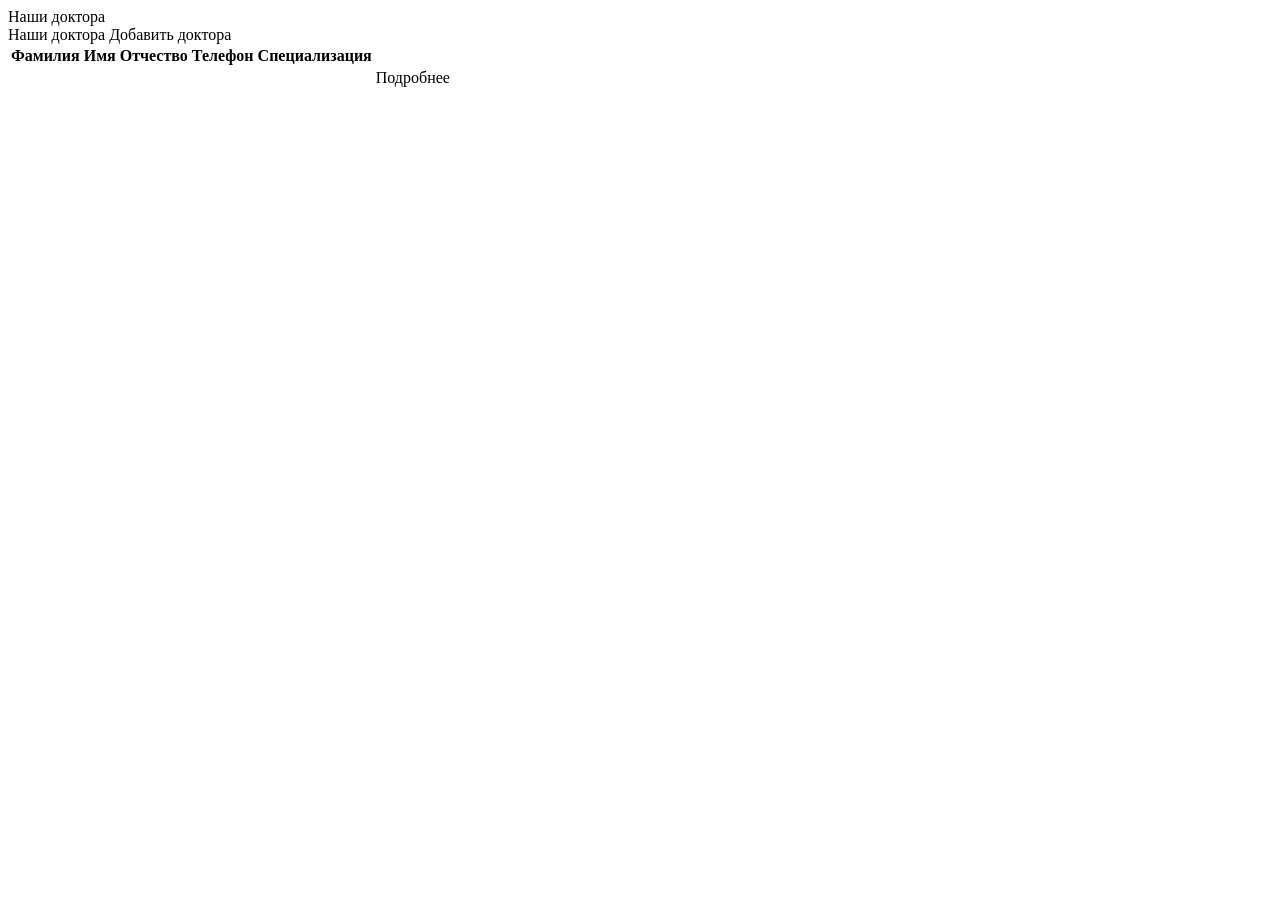
==== src/main/resources/templates/doctors/index.html @ ca7ced6e "fix: work on ui" ====
<!DOCTYPE html>
<html xmlns:th="http://www.thymeleaf.org" xmlns:sec="http://www.w3.org/1999/xhtml" lang="">
<head>
    <title th:fragment="title">Доктора</title>
</head>

<body>

<th:block th:replace="layout :: layout (~{::title}, ~{::header}, ~{::content})">

    <th:block th:fragment="header">Наши доктора</th:block>

    <th:block th:fragment="content">
        <div class="container">
            <div class="sectionTitle">
                Наши доктора

                <a class="buttonAdd" th:href="@{/doctors/new}" sec:authorize="hasRole('ADMIN')">Добавить доктора</a>
            </div>

            <table class="table">
                <thead>
                <tr>
                    <th>Фамилия</th>
                    <th>Имя</th>
                    <th>Отчество</th>
                    <th>Телефон</th>
                    <th>Специализация</th>
                    <th></th>
                </tr>
                </thead>
                <tbody>
                <tr th:each="doctor : ${doctors}">
                    <td th:text="${doctor.surname}"></td>
                    <td th:text="${doctor.name}"></td>
                    <td th:text="${doctor.patronymic}"></td>
                    <td th:text="${doctor.phone}"></td>
                    <td th:text="${doctor.specialization.name}"></td>
                    <td>
                        <a class="button" th:href="@{/doctors/{id}(id=${doctor.id})}">Подробнее</a>
                    </td>
                </tr>
                </tbody>
            </table>
        </div>
    </th:block>

</th:block>

</body>
</html>
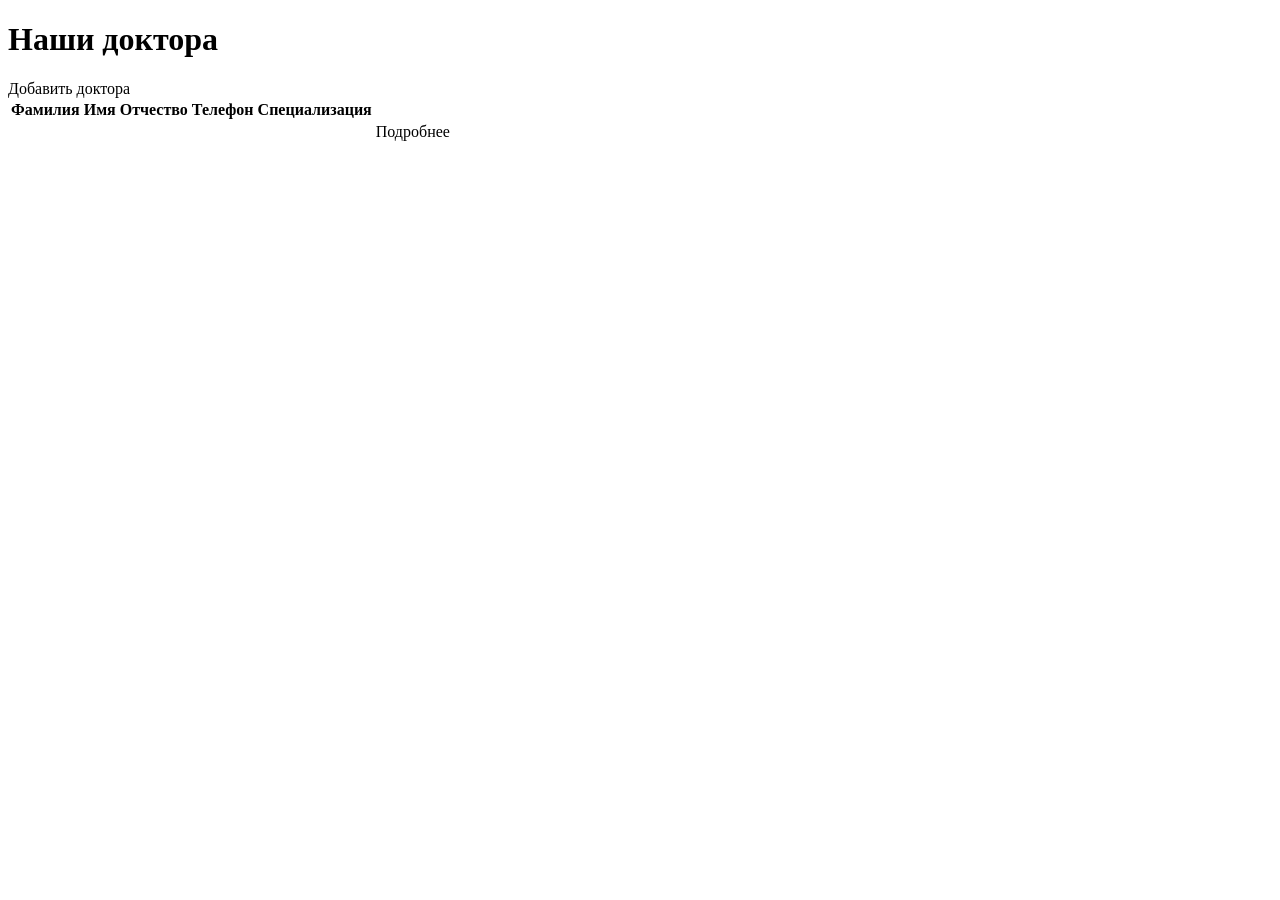
==== commit f864d953: "fix: fix ui" ====
--- a/src/main/resources/templates/doctors/index.html
+++ b/src/main/resources/templates/doctors/index.html
@@ -8,13 +8,11 @@
 
 <th:block th:replace="layout :: layout (~{::title}, ~{::header}, ~{::content})">
 
-    <th:block th:fragment="header">Наши доктора</th:block>
+    <th:block th:fragment="header"><h1>Наши доктора</h1></th:block>
 
     <th:block th:fragment="content">
         <div class="container">
             <div class="sectionTitle">
-                Наши доктора
-
                 <a class="buttonAdd" th:href="@{/doctors/new}" sec:authorize="hasRole('ADMIN')">Добавить доктора</a>
             </div>
 
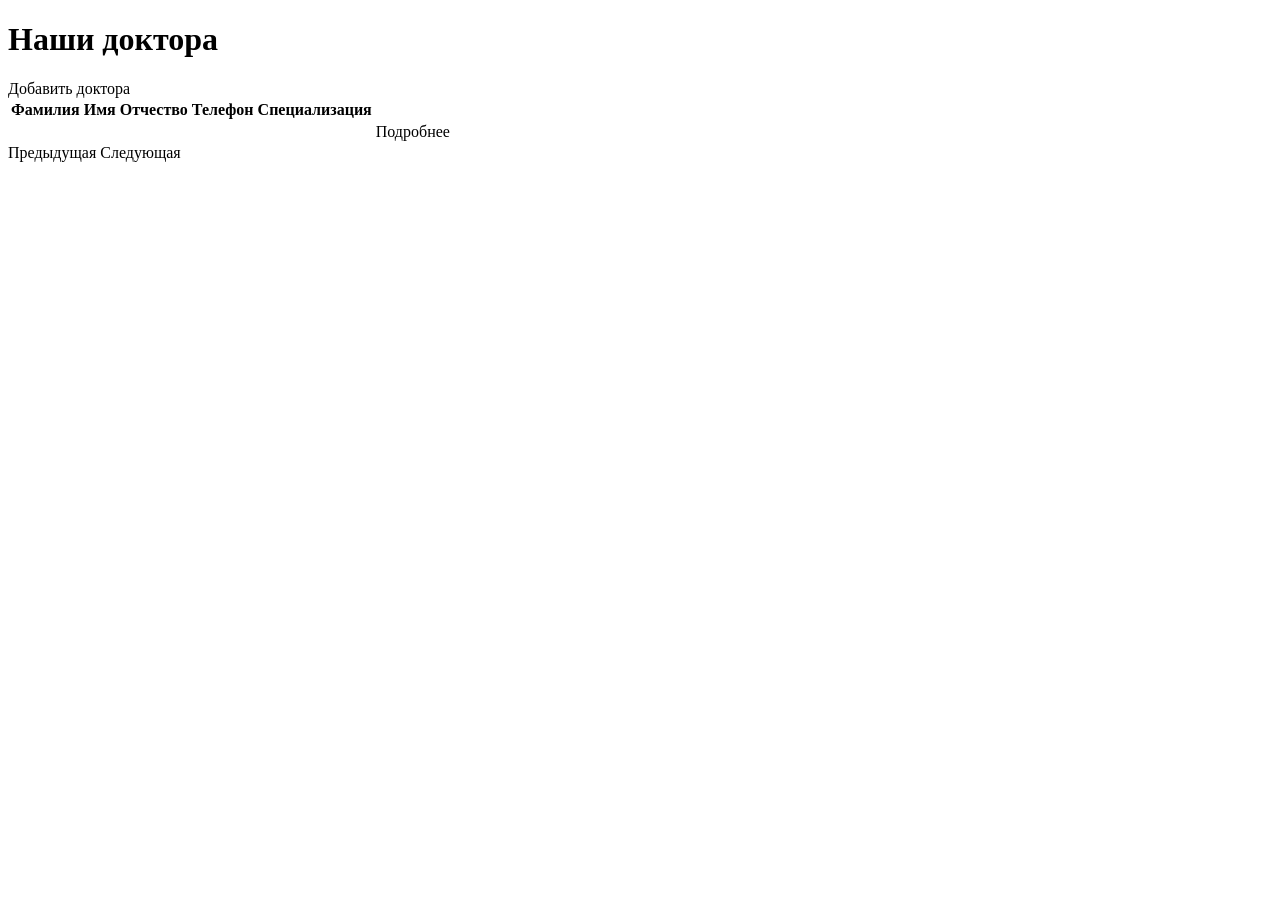
==== commit 104499d1: "feat: add pageable for table" ====
--- a/src/main/resources/templates/doctors/index.html
+++ b/src/main/resources/templates/doctors/index.html
@@ -28,7 +28,7 @@
                 </tr>
                 </thead>
                 <tbody>
-                <tr th:each="doctor : ${doctors}">
+                <tr th:each="doctor : ${doctors.content}">
                     <td th:text="${doctor.surname}"></td>
                     <td th:text="${doctor.name}"></td>
                     <td th:text="${doctor.patronymic}"></td>
@@ -40,6 +40,22 @@
                 </tr>
                 </tbody>
             </table>
+
+            <!-- Pagination for doctors -->
+            <div class="pagination" th:if="${doctors.totalPages > 1}">
+                <a th:if="${doctors.hasPrevious()}"
+                   th:href="@{/doctors(page=${doctors.number - 1}, size=${doctors.size})}"
+                   class="page-link">Предыдущая</a>
+                <span th:each="i : ${#numbers.sequence(0, doctors.totalPages - 1)}">
+                    <a th:if="${i != doctors.number}"
+                       th:href="@{/doctors(page=${i}, size=${doctors.size})}"
+                       th:text="${i + 1}" class="page-link"></a>
+                    <span th:if="${i == doctors.number}" th:text="${i + 1}" class="page-link current"></span>
+                </span>
+                <a th:if="${doctors.hasNext()}"
+                   th:href="@{/doctors(page=${doctors.number + 1}, size=${doctors.size})}"
+                   class="page-link">Следующая</a>
+            </div>
         </div>
     </th:block>
 
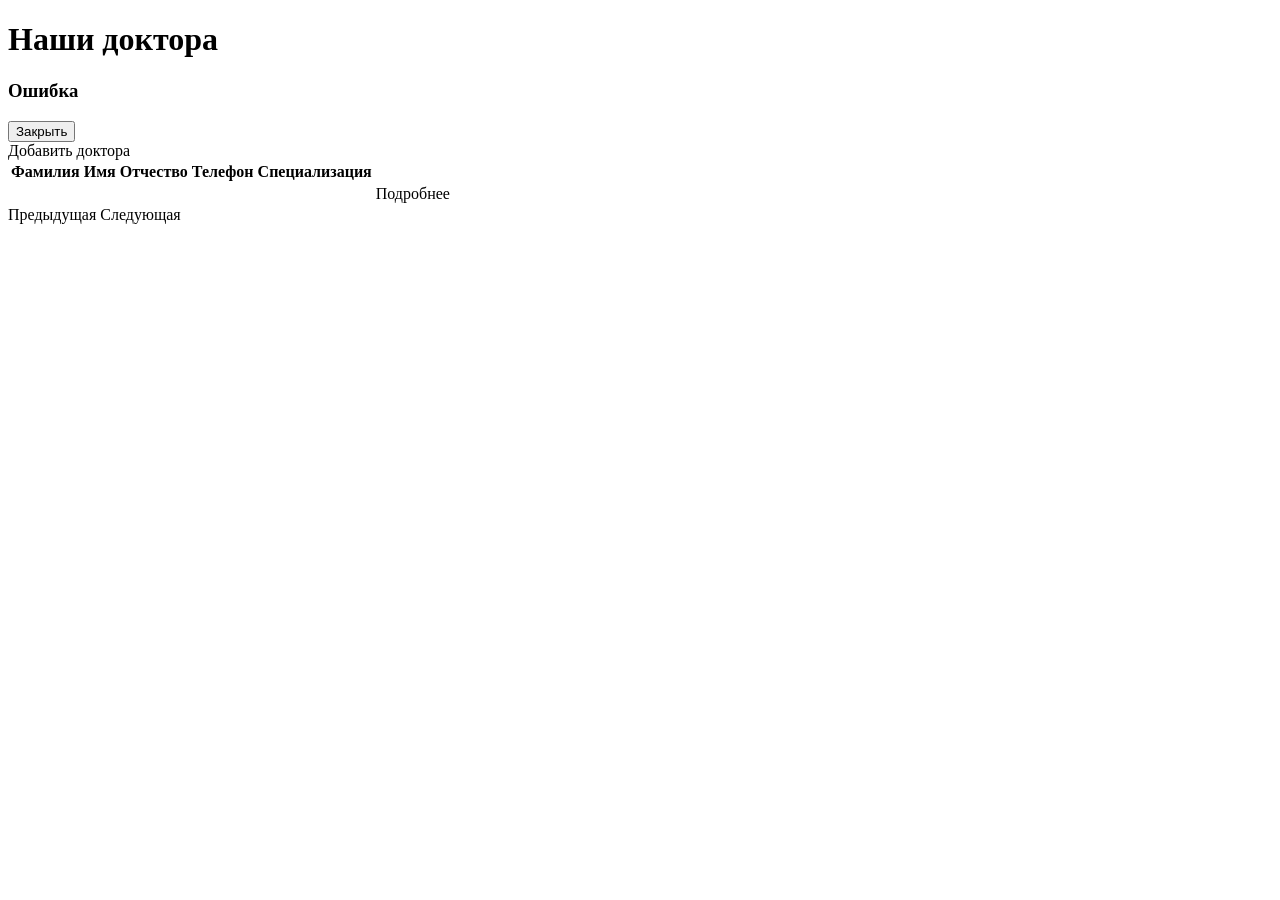
==== commit 54c80295: "feat: add errorModal" ====
--- a/src/main/resources/templates/doctors/index.html
+++ b/src/main/resources/templates/doctors/index.html
@@ -11,6 +11,19 @@
     <th:block th:fragment="header"><h1>Наши доктора</h1></th:block>
 
     <th:block th:fragment="content">
+        <div id="errorModal" class="modal" th:classappend="${error} ? 'active'">
+            <div class="modal-content">
+                <h3>Ошибка</h3>
+                <p th:text="${error}"></p>
+
+                <div class="modal-actions">
+                    <button class="btn btn-cancel" onclick="function closeErrorModal() {
+                        document.getElementById('errorModal').classList.remove('active');
+                    }
+                    closeErrorModal()">Закрыть</button>
+                </div>
+            </div>
+        </div>
         <div class="container">
             <div class="sectionTitle">
                 <a class="buttonAdd" th:href="@{/doctors/new}" sec:authorize="hasRole('ADMIN')">Добавить доктора</a>
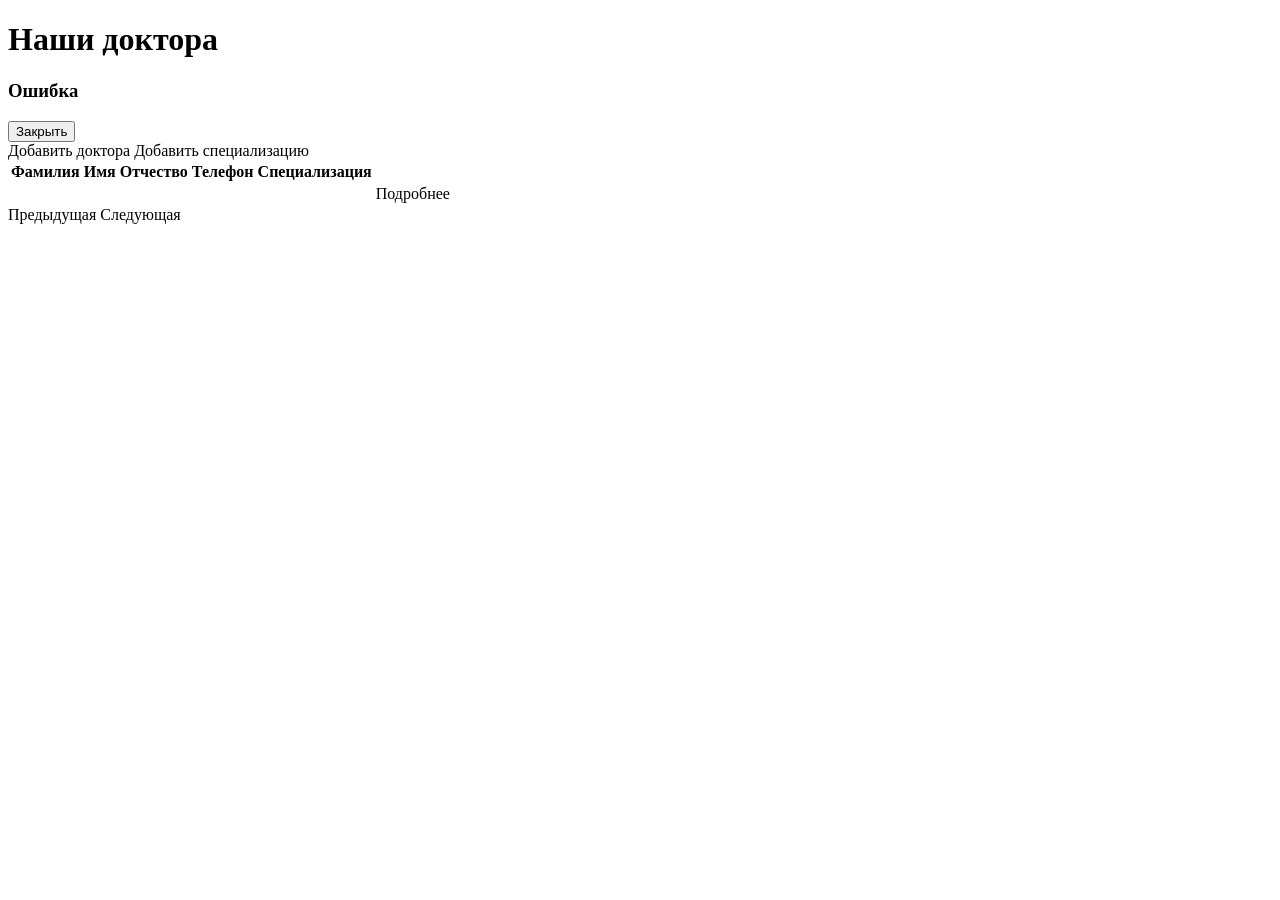
==== commit d99ff520: "feat: add 'specializations/new' page" ====
--- a/src/main/resources/templates/doctors/index.html
+++ b/src/main/resources/templates/doctors/index.html
@@ -27,6 +27,9 @@
         <div class="container">
             <div class="sectionTitle">
                 <a class="buttonAdd" th:href="@{/doctors/new}" sec:authorize="hasRole('ADMIN')">Добавить доктора</a>
+                <a class="buttonAdd" th:href="@{/specializations/new}" sec:authorize="hasRole('ADMIN')">
+                    Добавить специализацию
+                </a>
             </div>
 
             <table class="table">
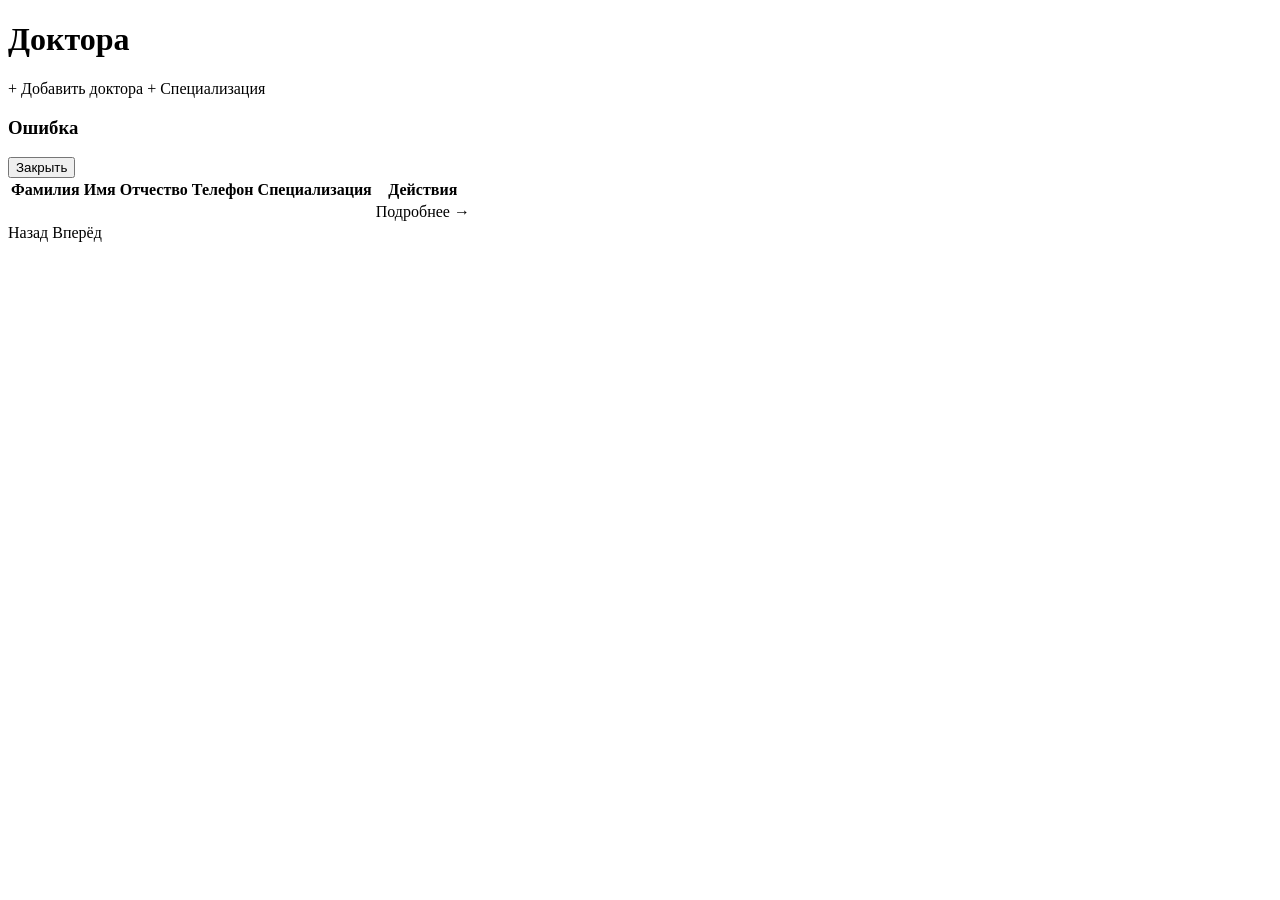
==== commit 72a7c3eb: "Add new styles for setup and show pages, enhance appointment and doctor templates - Created setup.cs" ====
--- a/src/main/resources/templates/doctors/index.html
+++ b/src/main/resources/templates/doctors/index.html
@@ -1,38 +1,55 @@
 <!DOCTYPE html>
-<html xmlns:th="http://www.thymeleaf.org" xmlns:sec="http://www.w3.org/1999/xhtml" lang="">
+<html xmlns:th="http://www.thymeleaf.org"
+      xmlns:sec="http://www.w3.org/1999/xhtml">
+
 <head>
     <title th:fragment="title">Доктора</title>
 </head>
 
-<body>
+<body class="doctorPage">
 
-<th:block th:replace="layout :: layout (~{::title}, ~{::header}, ~{::content})">
+<th:block th:replace="~{layout :: layout (~{::title}, ~{::header}, ~{::content})}">
 
-    <th:block th:fragment="header"><h1>Наши доктора</h1></th:block>
+    <th:block th:fragment="header">
+        <div class="pageSectionHeader">
+            <h1>Доктора</h1>
+
+            <div class="doctorHeaderActions">
+                <a class="button buttonAdd"
+                   th:href="@{/doctors/new}"
+                   sec:authorize="hasRole('ADMIN')">
+                    + Добавить доктора
+                </a>
+
+                <a class="button buttonAdd"
+                   th:href="@{/specializations/new}"
+                   sec:authorize="hasRole('ADMIN')">
+                    + Специализация
+                </a>
+            </div>
+        </div>
+    </th:block>
 
     <th:block th:fragment="content">
+
         <div id="errorModal" class="modal" th:classappend="${error} ? 'active'">
             <div class="modal-content">
                 <h3>Ошибка</h3>
                 <p th:text="${error}"></p>
 
                 <div class="modal-actions">
-                    <button class="btn btn-cancel" onclick="function closeErrorModal() {
-                        document.getElementById('errorModal').classList.remove('active');
-                    }
-                    closeErrorModal()">Закрыть</button>
+                    <button class="btn btn-cancel"
+                            onclick="document.getElementById('errorModal').classList.remove('active')">
+                        Закрыть
+                    </button>
                 </div>
             </div>
         </div>
+
         <div class="container">
-            <div class="sectionTitle">
-                <a class="buttonAdd" th:href="@{/doctors/new}" sec:authorize="hasRole('ADMIN')">Добавить доктора</a>
-                <a class="buttonAdd" th:href="@{/specializations/new}" sec:authorize="hasRole('ADMIN')">
-                    Добавить специализацию
-                </a>
-            </div>
 
-            <table class="table">
+            <table class="table doctorsTable">
+
                 <thead>
                 <tr>
                     <th>Фамилия</th>
@@ -40,39 +57,64 @@
                     <th>Отчество</th>
                     <th>Телефон</th>
                     <th>Специализация</th>
-                    <th></th>
+                    <th>Действия</th>
                 </tr>
                 </thead>
+
                 <tbody>
                 <tr th:each="doctor : ${doctors.content}">
+
                     <td th:text="${doctor.surname}"></td>
                     <td th:text="${doctor.name}"></td>
                     <td th:text="${doctor.patronymic}"></td>
                     <td th:text="${doctor.phone}"></td>
                     <td th:text="${doctor.specialization.name}"></td>
-                    <td>
-                        <a class="button" th:href="@{/doctors/{id}(id=${doctor.id})}">Подробнее</a>
+
+                    <td class="actionsCell">
+                        <a class="button buttonSecondary"
+                           th:href="@{/doctors/{id}(id=${doctor.id})}">
+                            Подробнее →
+                        </a>
                     </td>
+
                 </tr>
                 </tbody>
+
             </table>
 
-            <!-- Pagination for doctors -->
             <div class="pagination" th:if="${doctors.totalPages > 1}">
+
                 <a th:if="${doctors.hasPrevious()}"
                    th:href="@{/doctors(page=${doctors.number - 1}, size=${doctors.size})}"
-                   class="page-link">Предыдущая</a>
+                   class="page-link">
+                    Назад
+                </a>
+
                 <span th:each="i : ${#numbers.sequence(0, doctors.totalPages - 1)}">
+
                     <a th:if="${i != doctors.number}"
                        th:href="@{/doctors(page=${i}, size=${doctors.size})}"
-                       th:text="${i + 1}" class="page-link"></a>
-                    <span th:if="${i == doctors.number}" th:text="${i + 1}" class="page-link current"></span>
+                       th:text="${i + 1}"
+                       class="page-link">
+                    </a>
+
+                    <span th:if="${i == doctors.number}"
+                          th:text="${i + 1}"
+                          class="page-link current">
+                    </span>
+
                 </span>
+
                 <a th:if="${doctors.hasNext()}"
                    th:href="@{/doctors(page=${doctors.number + 1}, size=${doctors.size})}"
-                   class="page-link">Следующая</a>
+                   class="page-link">
+                    Вперёд
+                </a>
+
             </div>
+
         </div>
+
     </th:block>
 
 </th:block>
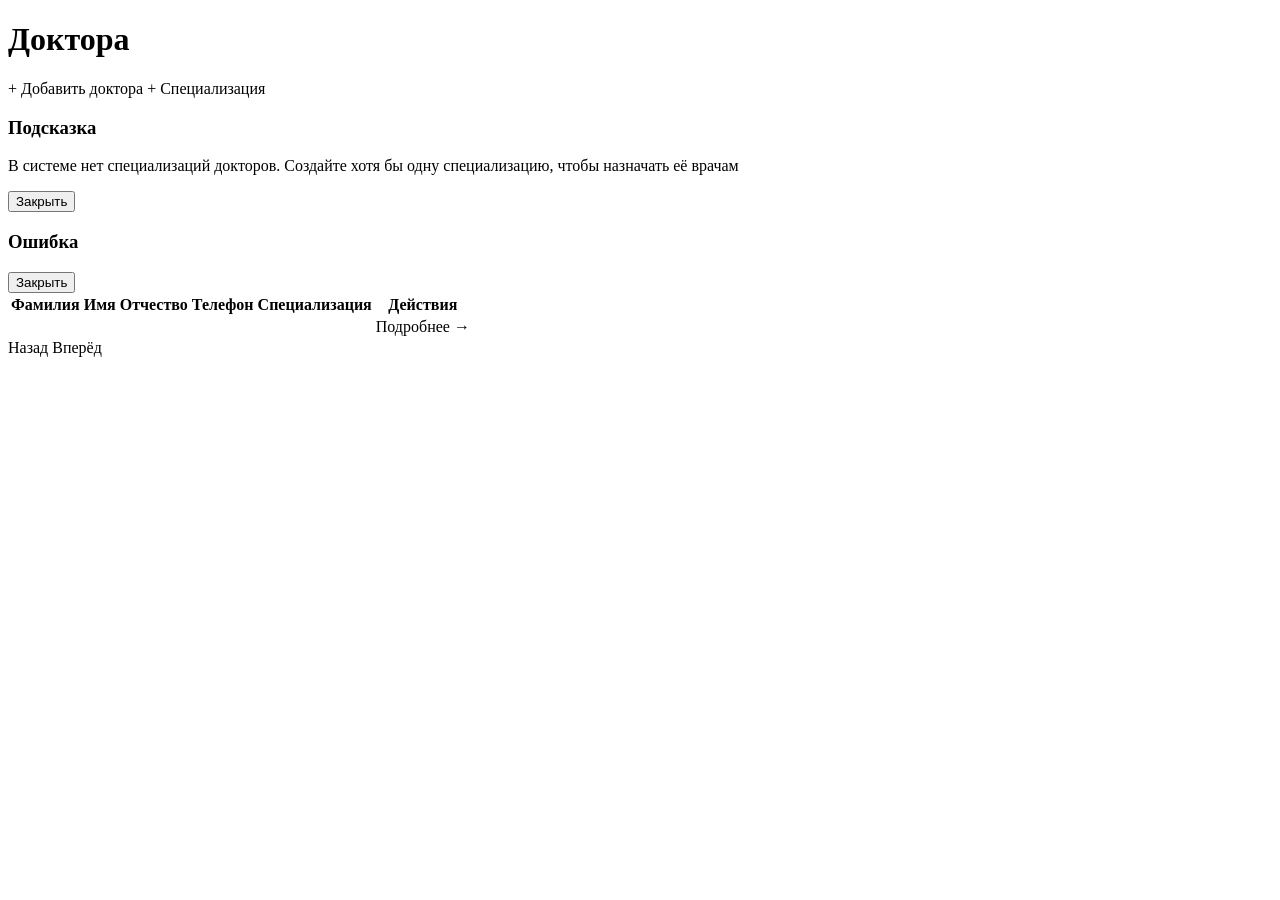
==== commit a584b342: "feat: update index.html to include specializations hint modal for admin users" ====
--- a/src/main/resources/templates/doctors/index.html
+++ b/src/main/resources/templates/doctors/index.html
@@ -1,6 +1,6 @@
 <!DOCTYPE html>
 <html xmlns:th="http://www.thymeleaf.org"
-      xmlns:sec="http://www.w3.org/1999/xhtml">
+      xmlns:sec="http://www.thymeleaf.org/extras/spring-security">
 
 <head>
     <title th:fragment="title">Доктора</title>
@@ -27,6 +27,32 @@
                     + Специализация
                 </a>
             </div>
+            <th:block sec:authorize="hasRole('ADMIN')">
+                <div id="specializationsHint"
+                     class="modal"
+                     th:classappend="${specializationsExist} ? 'active'">
+
+                    <div class="modal-content">
+                        <h3>Подсказка</h3>
+
+                        <p>
+                            В системе нет специализаций докторов.
+                            Создайте хотя бы одну специализацию,
+                            чтобы назначать её врачам
+                        </p>
+
+                        <div class="modal-actions">
+                            <button class="btn btn-cancel"
+                                    onclick="document.getElementById('specializationsHint').classList.remove('active')">
+                                Закрыть
+                            </button>
+                        </div>
+
+                    </div>
+                </div>
+            </th:block>
+
+
         </div>
     </th:block>
 
